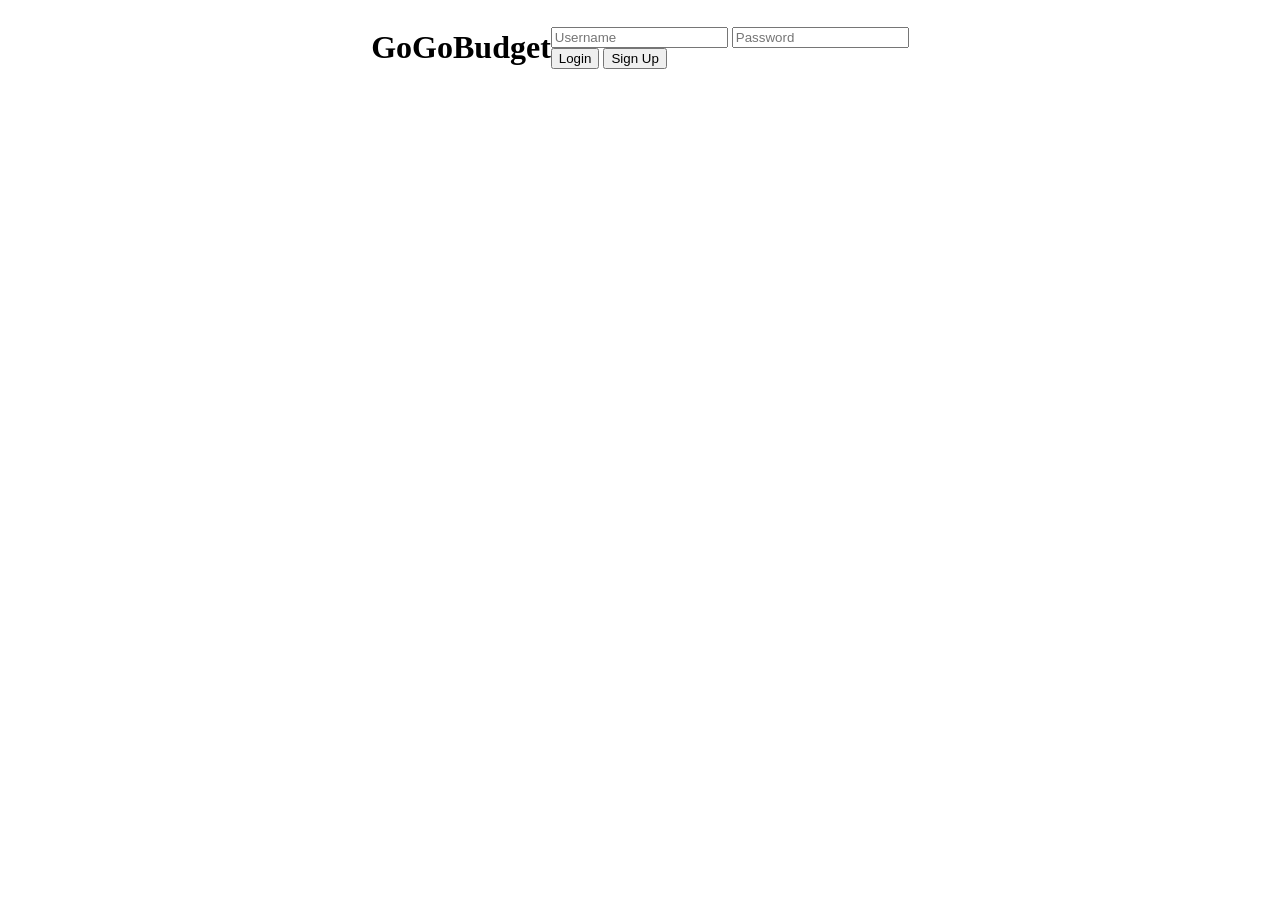
==== index.html @ f58ee03a "Initial front-end layout" ====
<!DOCTYPE html>
<html lang="en">
<head>
    <meta charset="UTF-8">
    <meta name="viewport" content="width=device-width, initial-scale=1.0">
    <title>GoGoBudget</title>

    <style>
        body {
            display: flex;
            justify-content: center;
            align-items: center;
        }
    </style>
</head>

<body>
    <h1>GoGoBudget</h1>
    <form id="loginForm">
        <div class="loginBox">
            <input type="text" id="username" name="username" placeholder="Username" required>

            <input type="text" id="password" name="password" placeholder="Password" required>
        </div>
        <div id="error-message" style="color: red; display: none;" role="alert">
            Invalid username or password.
        </div>
        <button type="submit">Login</button>
        <a href="register.html">
            <button type="button">Sign Up</button>
        </a>
    </form>
</body>
</html>
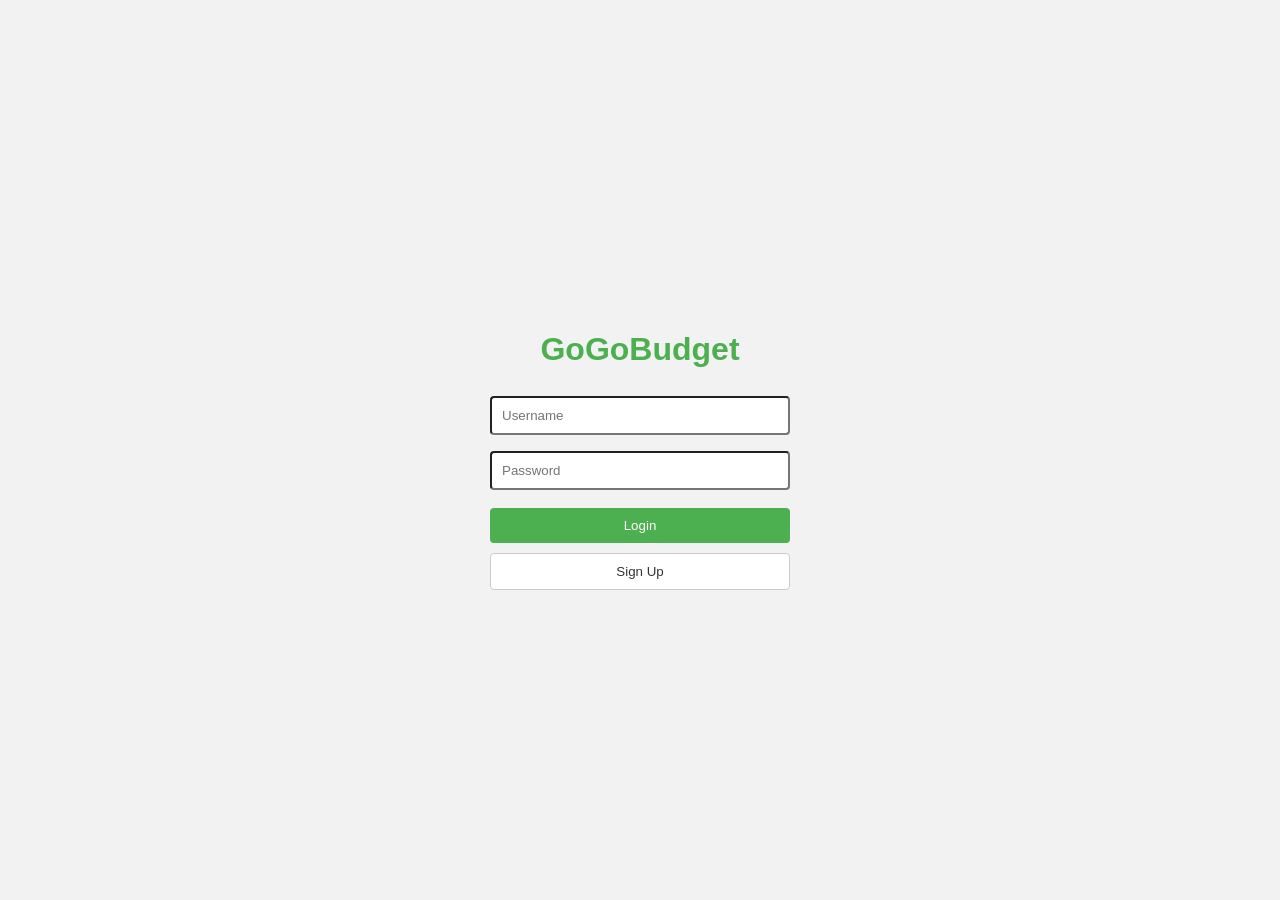
==== commit 6bc7f0a4: "updated styling" ====
--- a/index.html
+++ b/index.html
@@ -7,25 +7,72 @@
 
     <style>
         body {
+            margin: 0;
+            font-family: Arial, sans-serif;
             display: flex;
+            flex-direction: column;
             justify-content: center;
             align-items: center;
+            height: 100vh;
+            background-color: #f2f2f2;
+        }
+
+        form {
+            padding: 30px;
+            border-radius: 8px;
+            width: 300px;
+            text-align: center;
+        }
+
+        h1 {
+            color: #4CAF50;
+            margin-bottom: 20px;
+        }
+
+        .loginBox input {
+            width: 100%;
+            padding: 10px;
+            margin: 8px 0;
+            border: 1px solic #ccc;
+            border-radius: 4px;
+            box-sizing: border-box;
+        }
+
+        button {
+            width: 100%;
+            padding: 10px;
+            margin-top: 10px;
+            border-radius: 4px;
+        }
+
+        button[type="submit"]{
+            background-color: #4CAF50;
+            color: white;
+            border: none;
+        }
+
+        a button {
+            background-color: white;
+            border: 1px solid #ccc;
+            color: #333;
         }
     </style>
 </head>
 
 <body>
-    <h1>GoGoBudget</h1>
     <form id="loginForm">
+        <h1>GoGoBudget</h1>
         <div class="loginBox">
             <input type="text" id="username" name="username" placeholder="Username" required>
+            <input type="password" id="password" name="password" placeholder="Password" required>
+        </div>
 
-            <input type="text" id="password" name="password" placeholder="Password" required>
-        </div>
         <div id="error-message" style="color: red; display: none;" role="alert">
             Invalid username or password.
         </div>
+
         <button type="submit">Login</button>
+        
         <a href="register.html">
             <button type="button">Sign Up</button>
         </a>
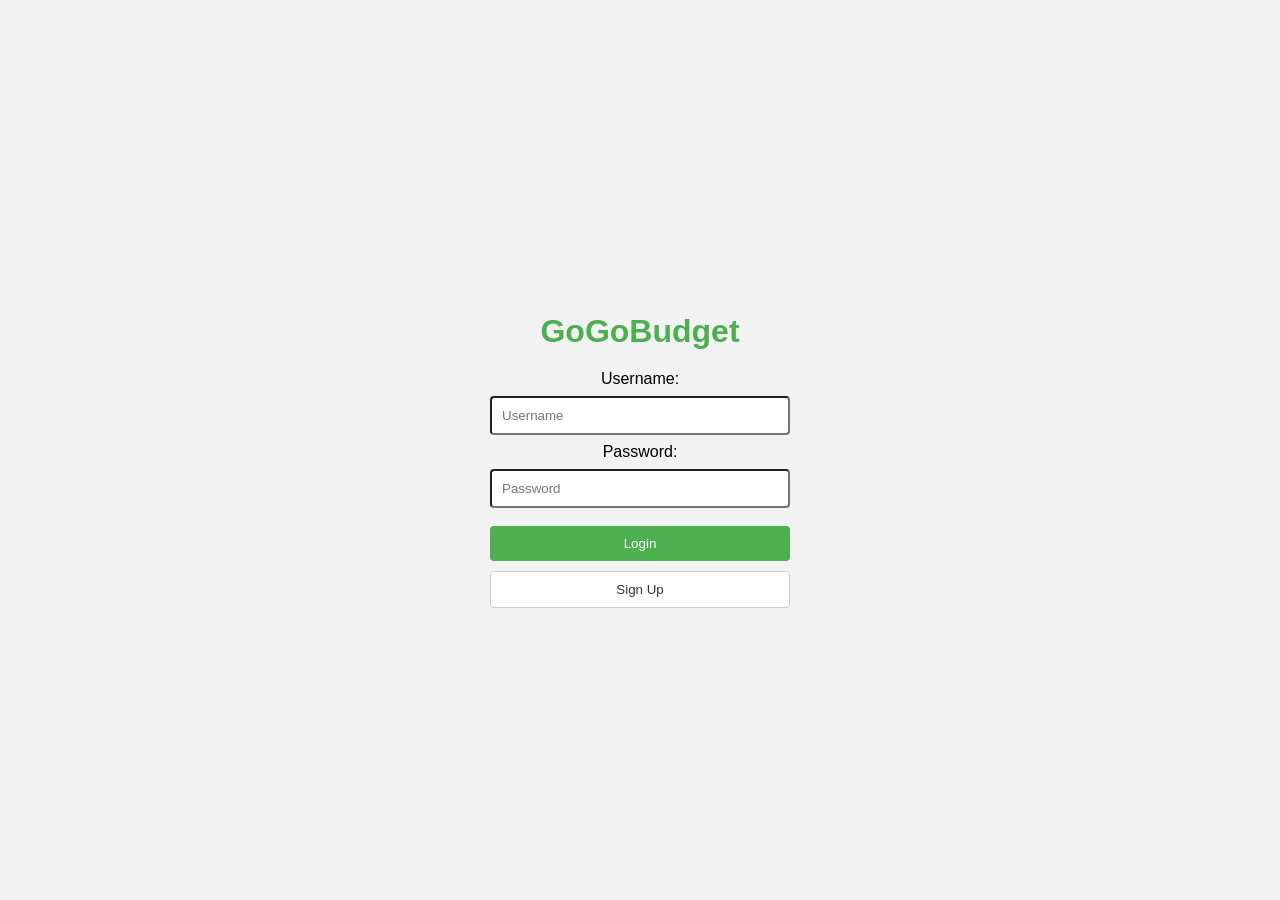
==== commit f9963437: "webpages" ====
--- a/index.html
+++ b/index.html
@@ -56,14 +56,16 @@
             border: 1px solid #ccc;
             color: #333;
         }
-    </style>
+</style>
 </head>
 
 <body>
     <form id="loginForm">
         <h1>GoGoBudget</h1>
         <div class="loginBox">
+            <label for="username">Username:</label>
             <input type="text" id="username" name="username" placeholder="Username" required>
+            <label for="password">Password:</label>
             <input type="password" id="password" name="password" placeholder="Password" required>
         </div>
 
